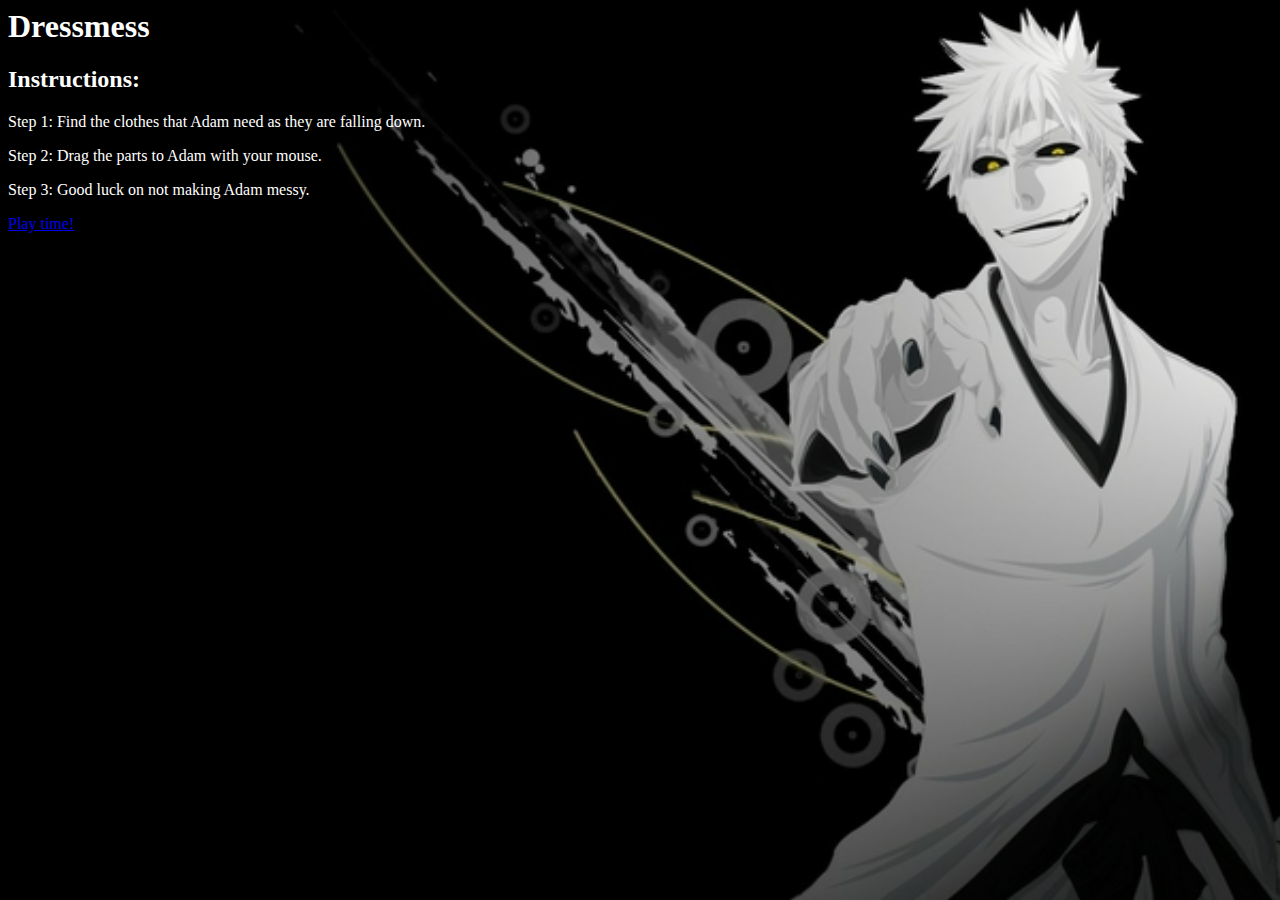
==== instruction.html @ 00e00aaf "fixing pants" ====
<html>
    <head>
        <title>Dressmess</title>
        <link rel="stylesheet" href="index.css" type="text/css" />
    </head>
    <body>
 <style>
      
</style>
<body>
    <h1>Dressmess</h1>
        <h2>Instructions:</h2>
        <p>Step 1: Find the clothes that Adam need as they are falling down.</p>
        <p>Step 2: Drag the parts to Adam with your mouse.</p>
        <p>Step 3: Good luck on not making Adam messy.</p>
            <a class="button" href="index.html">Play time!</a>

</body>     

</html>
---- index.css ----
body {
    background-image: url("images/introbackground.jpg");
    background-size:cover;
    color: white;
}
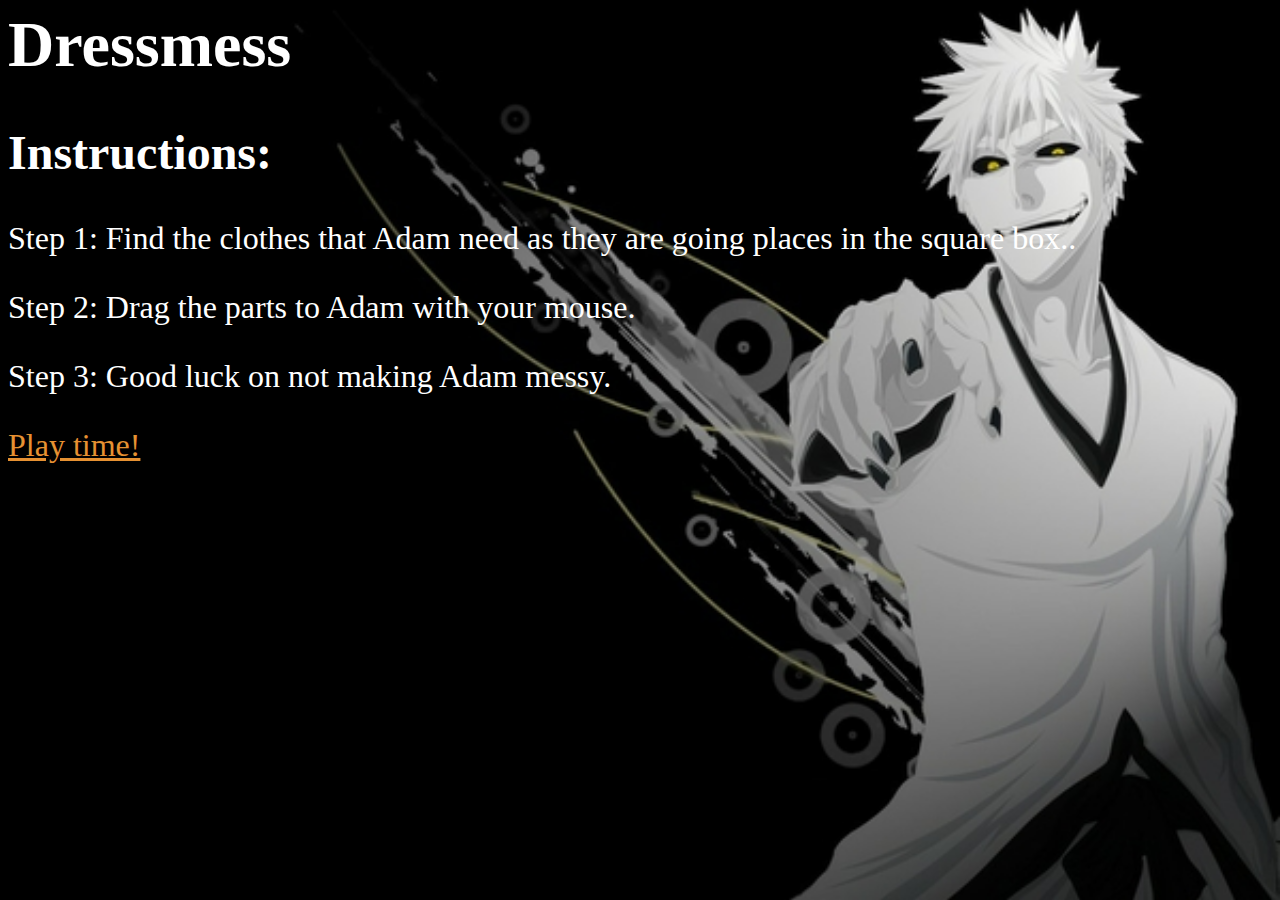
==== commit 3fb6a390: "what changed" ====
--- a/instruction.html
+++ b/instruction.html
@@ -10,7 +10,7 @@
 <body>
     <h1>Dressmess</h1>
         <h2>Instructions:</h2>
-        <p>Step 1: Find the clothes that Adam need as they are falling down.</p>
+        <p>Step 1: Find the clothes that Adam need as they are going places in the square box..</p>
         <p>Step 2: Drag the parts to Adam with your mouse.</p>
         <p>Step 3: Good luck on not making Adam messy.</p>
             <a class="button" href="index.html">Play time!</a>
--- a/index.css
+++ b/index.css
@@ -2,4 +2,8 @@
     background-image: url("images/introbackground.jpg");
     background-size:cover;
     color: white;
+    font-size:2rem;
 }
+a,a:visited{
+    color:#E69132;
+}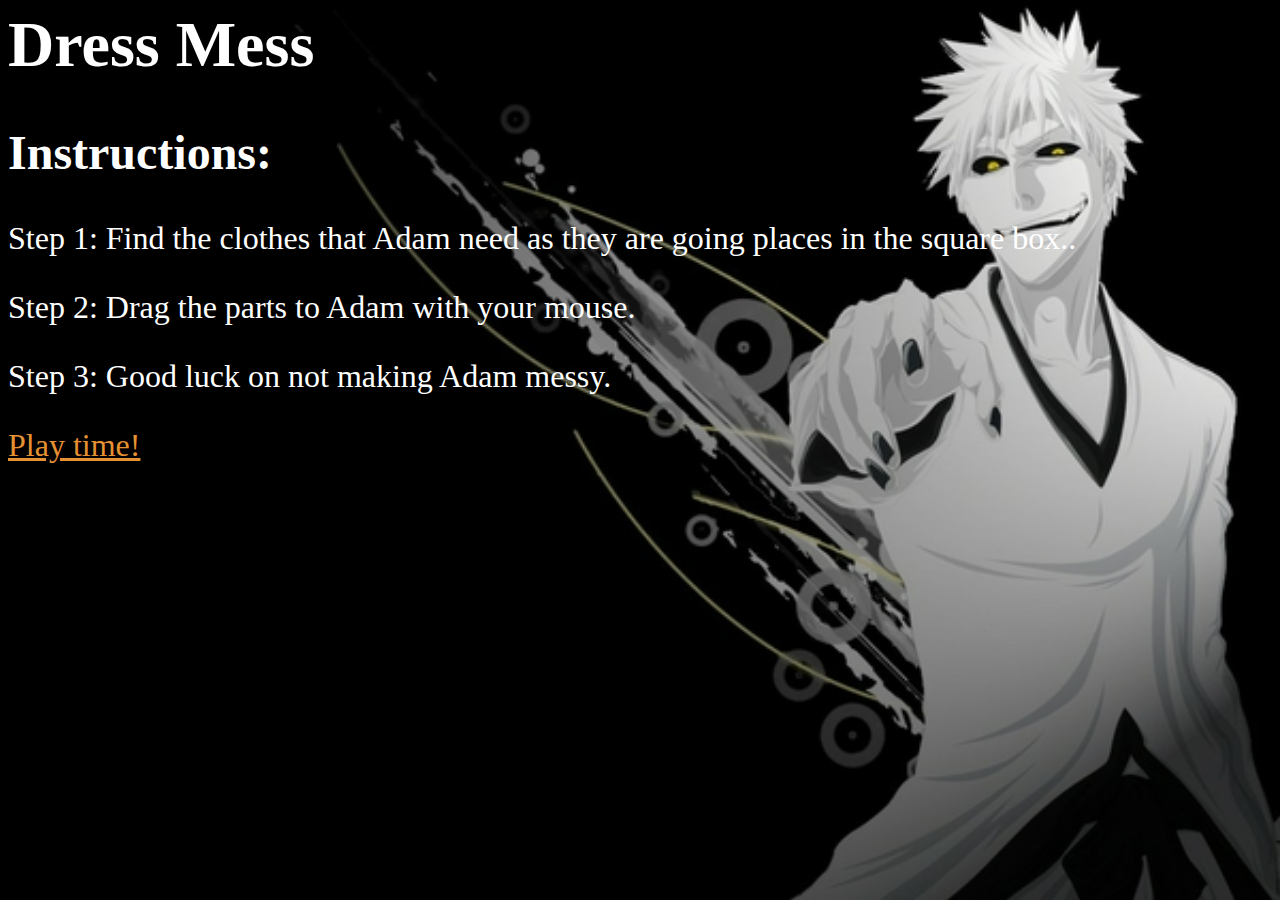
==== commit 8ff5f676: "fixed title" ====
--- a/instruction.html
+++ b/instruction.html
@@ -1,6 +1,6 @@
 <html>
     <head>
-        <title>Dressmess</title>
+        <title>Dress Mess</title>
         <link rel="stylesheet" href="index.css" type="text/css" />
     </head>
     <body>
@@ -8,7 +8,7 @@
       
 </style>
 <body>
-    <h1>Dressmess</h1>
+    <h1>Dress Mess</h1>
         <h2>Instructions:</h2>
         <p>Step 1: Find the clothes that Adam need as they are going places in the square box..</p>
         <p>Step 2: Drag the parts to Adam with your mouse.</p>
--- a/index.css
+++ b/index.css
@@ -6,4 +6,7 @@
 }
 a,a:visited{
     color:#E69132;
+}
+.Reset{
+  font-size:2rem;
 }